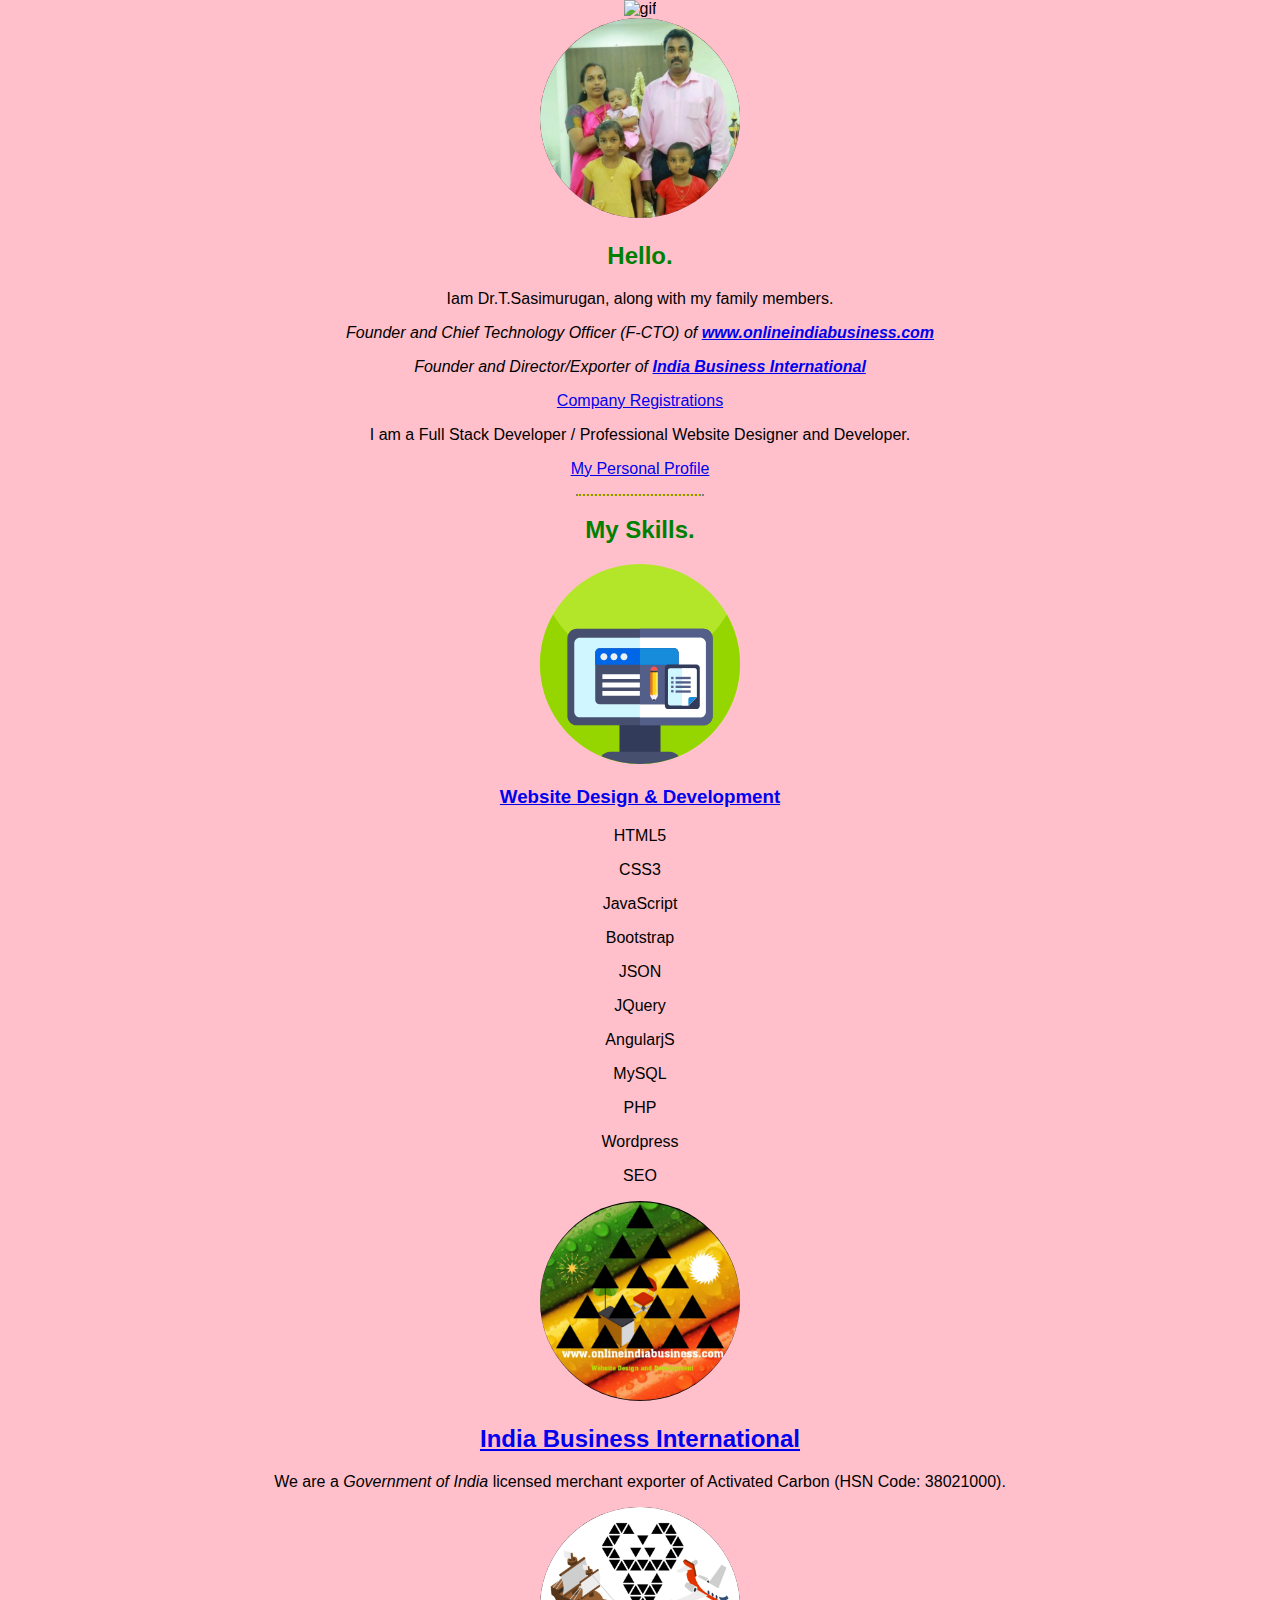
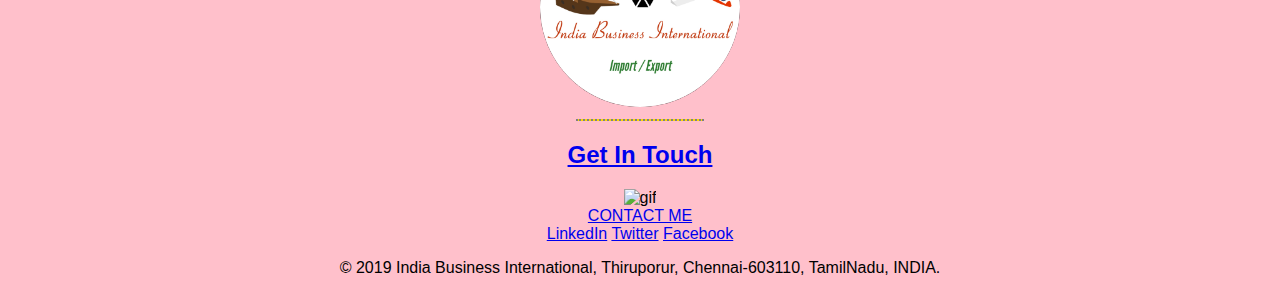
==== index.html @ e97881aa "Add files via upload" ====
<!DOCTYPE html>
<html lang="en" dir="ltr">
  <head>
    <meta charset="utf-8">
    <title>Business Profile of Dr.T.Sasimurugan</title>
    <link rel="stylesheet" href="css/styles.css">
    <link rel="icon" href="favicon.ico">
  </head>

  <body>

<div class="middle-container">
  <div class="profile">

    <img src="https://media.giphy.com/media/8L0xFP1XEEgwfzByQk/giphy.gif" alt="gif">
<br>
    <img class="Dr.T.Sasimurugan Photo Circular" src="images/Dr.T.Sasimurugan Photo.jpeg" alt="Dr.T.Sasimurugan Photo">
    <h2>Hello.</h2>
    <p>Iam Dr.T.Sasimurugan, along with my family members.</p>
    <p><em>Founder and Chief Technology Officer (F-CTO) of <strong> <a href="images/Business Card www.onlineindiabusiness.com.jpeg">www.onlineindiabusiness.com</a> </strong> </em></p>
    <p><em>Founder and Director/Exporter of <strong> <a href="images/Business Card of India Business International.jpeg">India Business International</a> </strong> </em></p>
    <p> <a href="Company Registrations.html">Company Registrations</a> </p>
    <p>I am a Full Stack Developer / Professional Website Designer and Developer.</p>
    <p> <a href="Resume-Dr.T.Sasimurugan-11 Sept 2019-for University.pdf">My Personal Profile</a> </p>
  </div>
  <hr>
  <div class="skills">
    <h2>My Skills.</h2>
    <div class="skill-row">
      <img class="" src="images/Website Design Icon.svg" alt="Website Design Icon">
      <h3> <a href="http://onlineindiabusiness.com/">Website Design & Development</a> </h3>
      <p>HTML5</p>
      <p>CSS3</p>
      <p>JavaScript</p>
      <p>Bootstrap</p>
      <p>JSON</p>
      <p>JQuery</p>
      <p>AngularjS</p>
      <p>MySQL</p>
      <p>PHP</p>
      <p>Wordpress</p>
      <p>SEO</p>

        <img class="Circular" src="images/Logo of onlineindiabusiness.jpeg" alt="Logo of onlineindiabusiness">

      <h2><a href="http://www.indiabusinessinternational.com/">India Business International</a></h2>
      <p>We</em> are a <em>Government of India</em> licensed merchant exporter of Activated Carbon (HSN Code: 38021000).</p>
    </div>
  </div>

         <img class="Circular" src="images/Logo of India Business International.jpeg" alt="Logo of India Business International">
  <hr>
  <div class="contact-me">
    <h2><a href="Contact.html">Get In Touch</a></h2>

     <img src="https://media.giphy.com/media/b2CD0Qrq2ulwY/giphy.gif" alt="gif">

   <br>
    <a class="btn" href="mailto:info@onlineindiabusiness.com">CONTACT ME</a>
  </div>
</div>


<div class="bottom-container">
  <a class="footer-link" href="https://www.linkedin.com/">LinkedIn</a>
  <a class="footer-link" href="https://twitter.com/">Twitter</a>
  <a class="footer-link" href="https://www.facebook.com">Facebook</a>
  <p>© 2019 India Business International, Thiruporur, Chennai-603110, TamilNadu, INDIA.</p>
</div>

  </body>
</html>
---- css/styles.css ----
body {
  background-color: pink;
  margin: 0;
  text-align: center;
  font-family: 'Nunito', sans-serif;
}

hr {
  background-color: gold;
  border-style: none;
  border-top-style: dotted;
  border-color: grey;
  border-width: 2px;
  height: 0px;
  width: 10%;
}

.Circular {
  border-radius: 100%;
}

.skill-row {
  text-align: center;
}

h1 {
  font-size: 50px;
  color: green;
  margin-top: 0;
}

h2 {
  color: green;
}

h3 {
  color: green;
}


img {
  height: 200px;
  width: 200px;
  center;
}

.top-container {

}

.middle-container {

  }

.bottom-container {

}

.Logo {
   position: absolute;
}
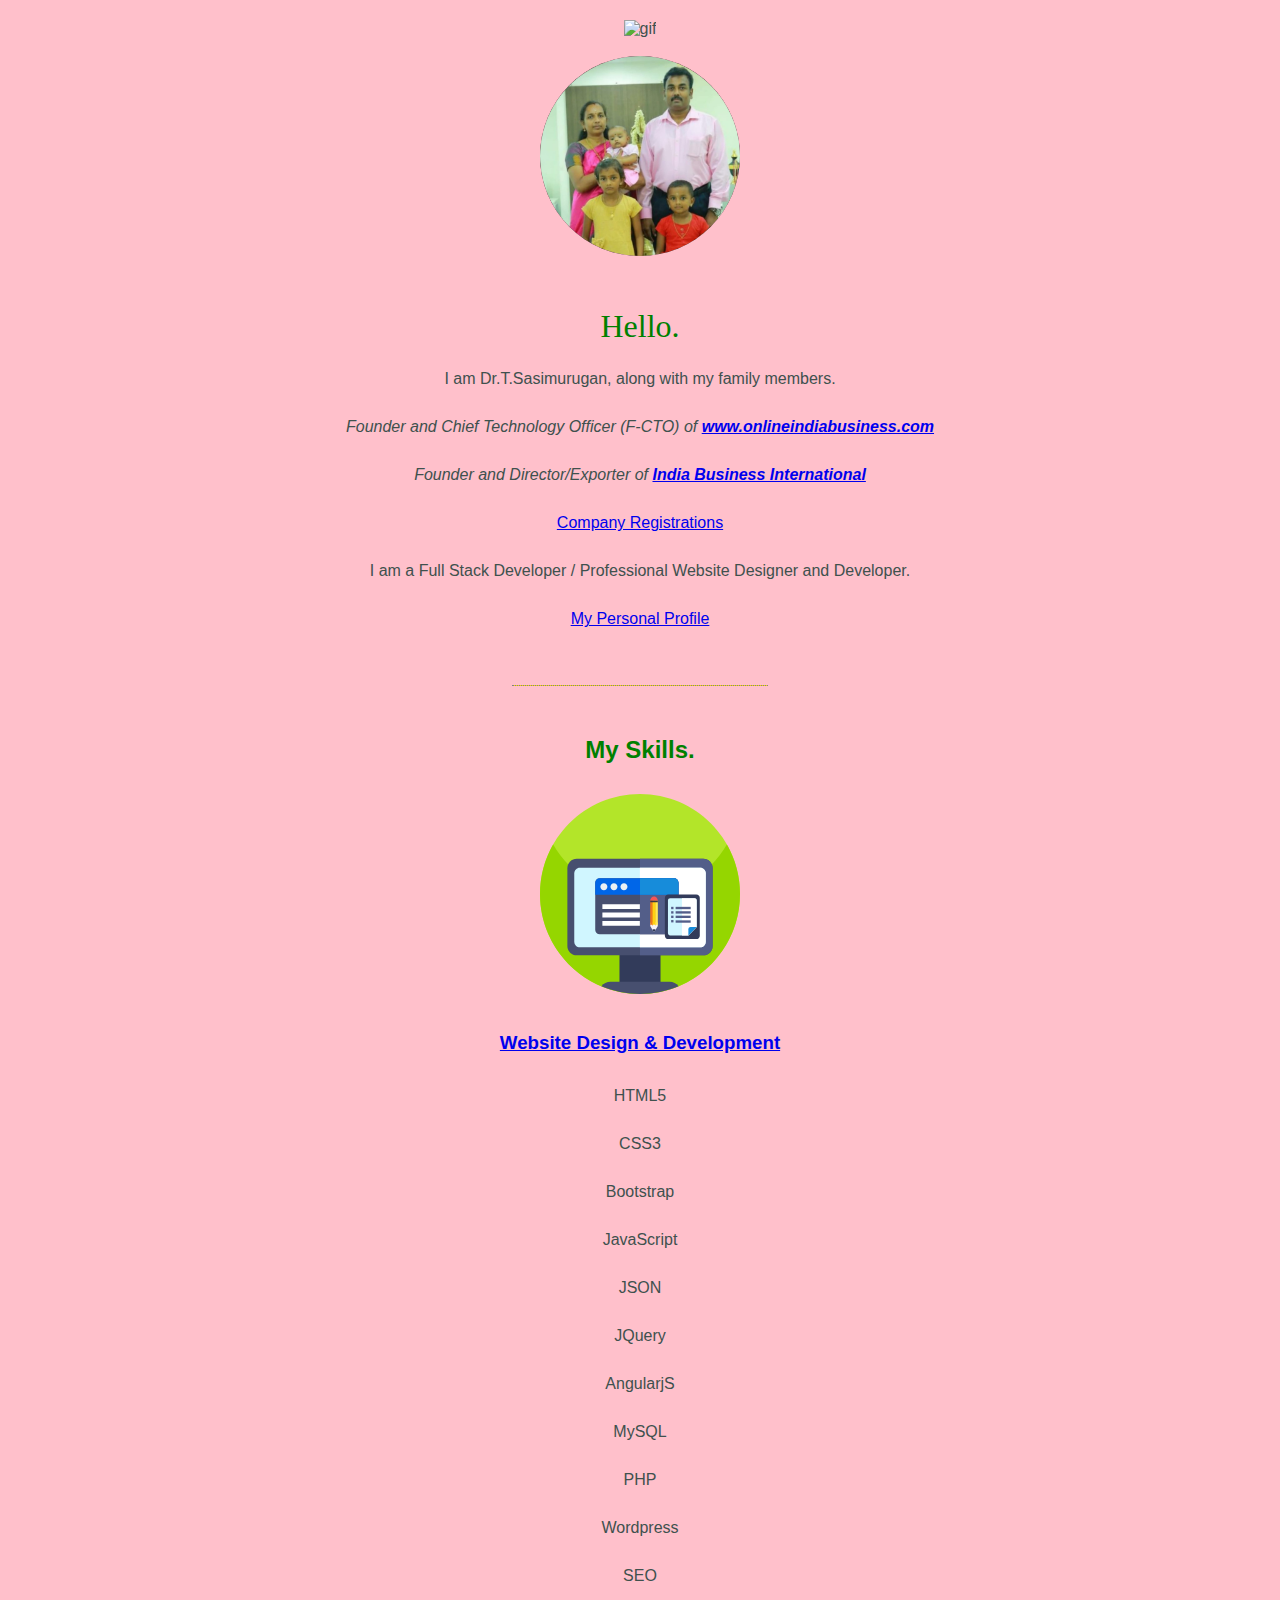
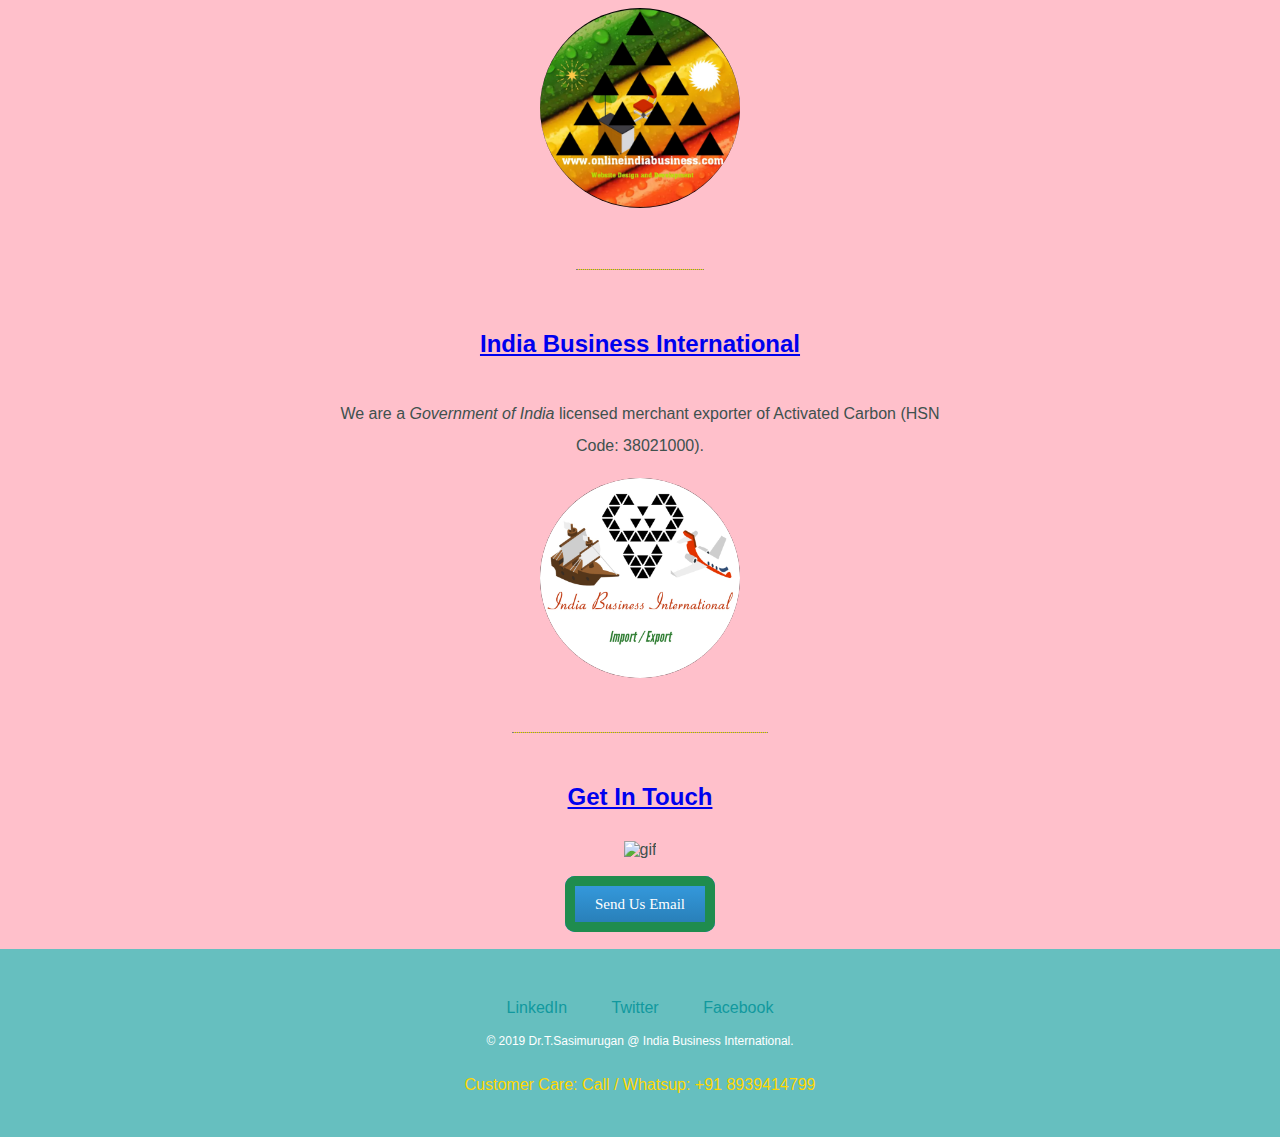
==== commit 6a1dbf7c: "Add files via upload" ====
--- a/index.html
+++ b/index.html
@@ -12,27 +12,28 @@
 <div class="middle-container">
   <div class="profile">
 
-    <img src="https://media.giphy.com/media/8L0xFP1XEEgwfzByQk/giphy.gif" alt="gif">
-<br>
+    <img src="https://media.giphy.com/media/2cq8KaujWac1y/giphy.gif" alt="gif">
+<br><br>
     <img class="Dr.T.Sasimurugan Photo Circular" src="images/Dr.T.Sasimurugan Photo.jpeg" alt="Dr.T.Sasimurugan Photo">
-    <h2>Hello.</h2>
-    <p>Iam Dr.T.Sasimurugan, along with my family members.</p>
+    <h1>Hello.</h1>
+    <p>I am Dr.T.Sasimurugan, along with my family members.</p>
     <p><em>Founder and Chief Technology Officer (F-CTO) of <strong> <a href="images/Business Card www.onlineindiabusiness.com.jpeg">www.onlineindiabusiness.com</a> </strong> </em></p>
     <p><em>Founder and Director/Exporter of <strong> <a href="images/Business Card of India Business International.jpeg">India Business International</a> </strong> </em></p>
     <p> <a href="Company Registrations.html">Company Registrations</a> </p>
     <p>I am a Full Stack Developer / Professional Website Designer and Developer.</p>
     <p> <a href="Resume-Dr.T.Sasimurugan-11 Sept 2019-for University.pdf">My Personal Profile</a> </p>
   </div>
+
   <hr>
   <div class="skills">
     <h2>My Skills.</h2>
     <div class="skill-row">
-      <img class="" src="images/Website Design Icon.svg" alt="Website Design Icon">
+      <img class="logo" class="code-img" src="images/Website Design Icon.svg" alt="Website Design Icon">
       <h3> <a href="http://onlineindiabusiness.com/">Website Design & Development</a> </h3>
       <p>HTML5</p>
       <p>CSS3</p>
+      <p>Bootstrap</p>
       <p>JavaScript</p>
-      <p>Bootstrap</p>
       <p>JSON</p>
       <p>JQuery</p>
       <p>AngularjS</p>
@@ -41,9 +42,9 @@
       <p>Wordpress</p>
       <p>SEO</p>
 
-        <img class="Circular" src="images/Logo of onlineindiabusiness.jpeg" alt="Logo of onlineindiabusiness">
-
-      <h2><a href="http://www.indiabusinessinternational.com/">India Business International</a></h2>
+      <img class="Circular" src="images/Logo of onlineindiabusiness.jpeg" alt="Logo of onlineindiabusiness">
+  <hr>
+      <h2 class="remove underline"><a href="http://www.indiabusinessinternational.com/">India Business International</a></h2>
       <p>We</em> are a <em>Government of India</em> licensed merchant exporter of Activated Carbon (HSN Code: 38021000).</p>
     </div>
   </div>
@@ -55,17 +56,18 @@
 
      <img src="https://media.giphy.com/media/b2CD0Qrq2ulwY/giphy.gif" alt="gif">
 
-   <br>
-    <a class="btn" href="mailto:info@onlineindiabusiness.com">CONTACT ME</a>
+   <br><br><br>
+    <a class="butn" href="mailto:info@onlineindiabusiness.com">Send Us Email</a>
   </div>
 </div>
-
+<br><br>
 
 <div class="bottom-container">
   <a class="footer-link" href="https://www.linkedin.com/">LinkedIn</a>
   <a class="footer-link" href="https://twitter.com/">Twitter</a>
   <a class="footer-link" href="https://www.facebook.com">Facebook</a>
-  <p>© 2019 India Business International, Thiruporur, Chennai-603110, TamilNadu, INDIA.</p>
+  <p class="copyright">© 2019 Dr.T.Sasimurugan @ India Business International.</p>
+  <p class="mobile">Customer Care: Call / Whatsup: +91 8939414799</p>
 </div>
 
   </body>
--- a/css/styles.css
+++ b/css/styles.css
@@ -1,8 +1,12 @@
 body {
+  color: #40514E;
   background-color: pink;
   margin: 0;
   text-align: center;
   font-family: 'Nunito', sans-serif;
+}
+p {
+  line-height: 2;
 }
 
 hr {
@@ -10,33 +14,50 @@
   border-style: none;
   border-top-style: dotted;
   border-color: grey;
-  border-width: 2px;
-  height: 0px;
-  width: 10%;
+  border-width: 10%;
+  margin: 50px auto;
+  width: 20%;
 }
 
 .Circular {
   border-radius: 100%;
+
+}
+
+.profile {
+  margin-top: 20px;
 }
 
 .skill-row {
   text-align: center;
+  width: 50%;
+  margin: auto;
+  line-height: 2;
 }
 
 h1 {
-  font-size: 50px;
   color: green;
-  margin-top: 0;
+  font-size: 2rem;
+  font-family: 'Sacramento',cursive;
+  font-weight: normal;
+  margin-top: 50px;
+  line-height: 1;
 }
 
 h2 {
   color: green;
+  padding-bottom: 10px;
+
 }
 
 h3 {
   color: green;
+
 }
 
+.remove underline {
+  text-decoration: none;
+}
 
 img {
   height: 200px;
@@ -53,9 +74,63 @@
   }
 
 .bottom-container {
+ background-color: #66BFBF;
+ padding: 50px 0 20px;
+}
 
+.footer-link {
+  color: #11999E;
+  margin: 10px 20px;
+  text-decoration: none;
+}
+
+
+.footer-link:hover {
+  color: white;
 }
 
 .Logo {
    position: absolute;
 }
+
+.code-img {
+  width: 25%;
+  float: left;
+  margin-right: 30px;
+}
+
+.logo {
+  clear: right;
+}
+
+.butn {
+  background: #3498db;
+  background-image: -webkit-linear-gradient(top, #3498db, #2980b9);
+  background-image: -moz-linear-gradient(top, #3498db, #2980b9);
+  background-image: -ms-linear-gradient(top, #3498db, #2980b9);
+  background-image: -o-linear-gradient(top, #3498db, #2980b9);
+  background-image: linear-gradient(to bottom, #3498db, #2980b9);
+  -webkit-border-radius: 10;
+  -moz-border-radius: 10;
+  border-radius: 10px;
+  font-family: Georgia;
+  color: white;
+  font-size: 15px;
+  padding: 10px 20px 10px 20px;
+  border: solid #1f8c4e 10px;
+  text-decoration: none;
+}
+
+.butn:hover {
+  background: #3cfa48;
+  text-decoration: none;
+}
+
+.copyright {
+  color: white;
+  font-size: 0.75rem;
+}
+
+.mobile {
+  color: gold;
+}
